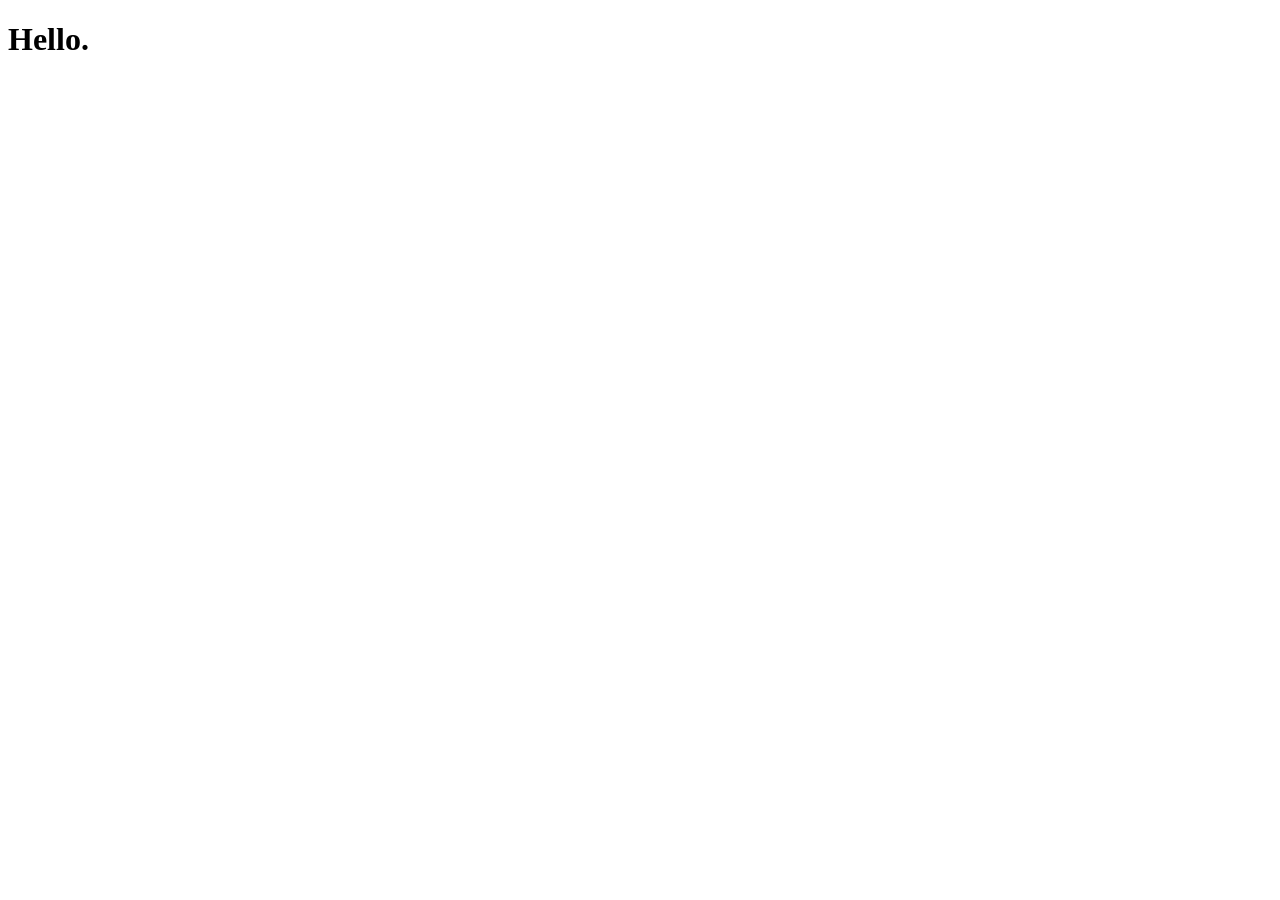
==== index.html @ de6c96b8 "Create index.html" ====
<!DOCTYPE html>
<html lang="vi">
<head>
    <meta charset="UTF-8">
    <meta name="viewport" content="width=device-width, initial-scale=1.0">
    <title>LeXuanHoa</title>
</head>
<body>
    <h1>Hello.</h1>
</body>
</html>
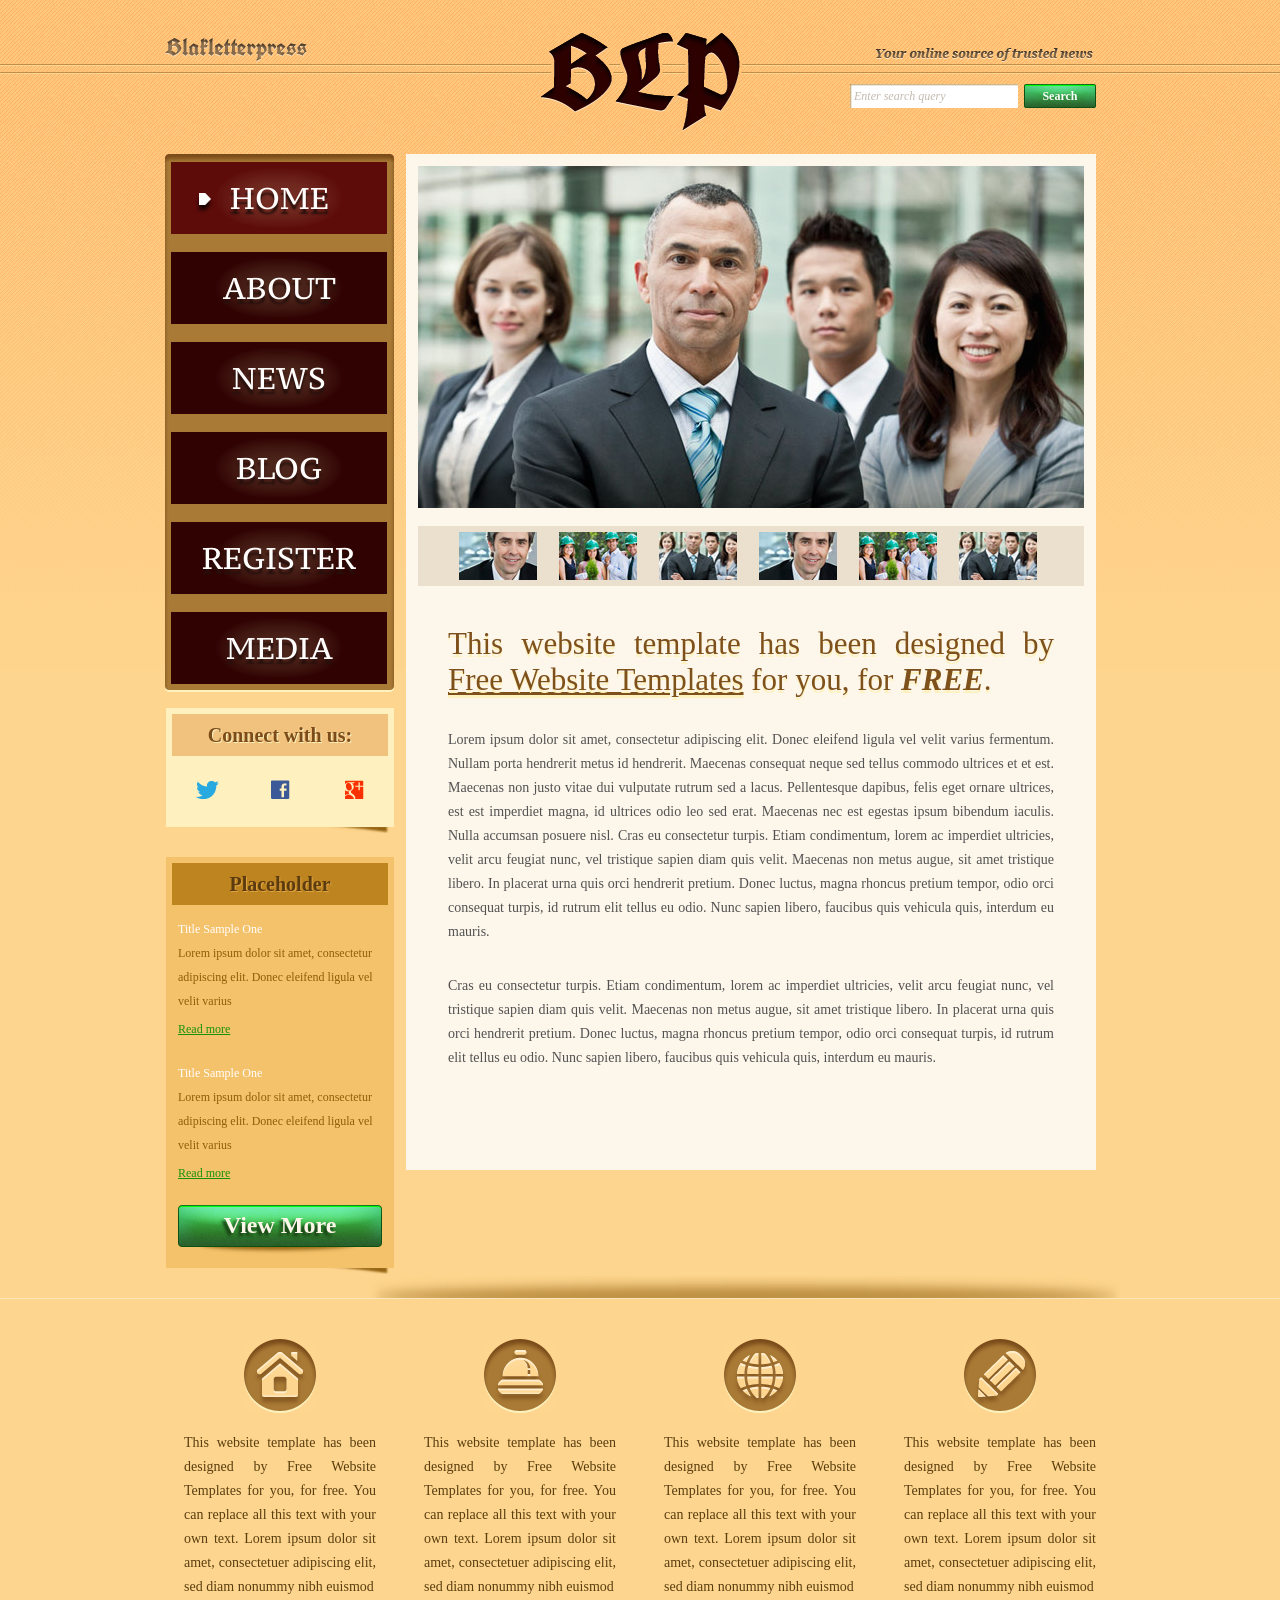
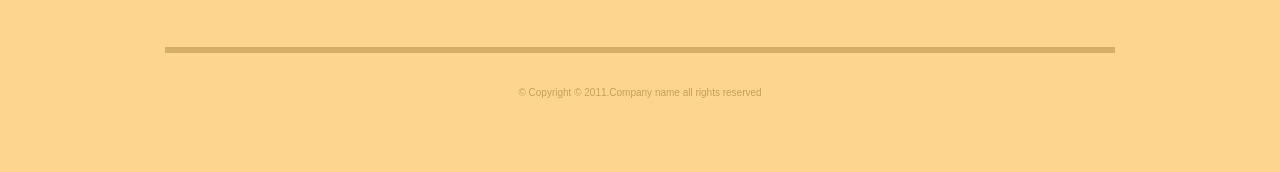
==== commit 111b346e: "xong" ====
--- a/index.html
+++ b/index.html
@@ -1,11 +1,155 @@
 <!DOCTYPE html>
-<html lang="vi">
+<!-- Website template by freewebsitetemplates.com -->
+<html>
 <head>
-    <meta charset="UTF-8">
-    <meta name="viewport" content="width=device-width, initial-scale=1.0">
-    <title>LeXuanHoa</title>
+	<meta charset="UTF-8">
+	<title>Blakletterpress Website Template</title>
+	<link rel="stylesheet" href="css/style.css" type="text/css">
 </head>
 <body>
-    <h1>Hello.</h1>
+	<div id="page">
+		<div id="header">
+			<div id="motto">
+				<a href="index.html" class="sitename"><img src="images/blakletterpress.png" height="24" width="142" alt="SiteName"></a>
+				<p>
+					<img src="images/header-text.png" height="14" width="218" alt="Text">
+				</p>
+			</div>
+			<div id="logo">
+				<a href="index.html"><img src="images/logo.png" alt="LOGO"></a>
+			</div>
+			<div id="searchbar">
+				<form action="#" method="post">
+					<input type="text" value="Enter search query" class="txtfield" onBlur="javascript:if(this.value==''){this.value=this.defaultValue;}" onFocus="javascript:if(this.value==this.defaultValue){this.value='';}">
+					<input type="submit" value="Search" class="btn">
+				</form>
+			</div>
+		</div>
+		<div id="contents">
+			<div id="main">
+				<div id="gallery">
+					<div>
+						<img src="images/team-large.jpg" alt="Img">
+					</div>
+					<ul>
+						<li>
+							<img src="images/smiling.jpg" alt="Img">
+						</li>
+						<li>
+							<img src="images/ecofriends.jpg" alt="Img">
+						</li>
+						<li>
+							<img src="images/team.jpg" alt="Img">
+						</li>
+						<li>
+							<img src="images/smiling.jpg" alt="Img">
+						</li>
+						<li>
+							<img src="images/ecofriends.jpg" alt="Img">
+						</li>
+						<li>
+							<img src="images/team.jpg" alt="Img">
+						</li>
+					</ul>
+				</div>
+				<div class="body">
+					<h1>This website template has been designed by <a href="http://www.freewebsitetemplates.com/">Free Website Templates</a> for you, for <em>free</em>.</h1>
+					<p>
+						Lorem ipsum dolor sit amet, consectetur adipiscing elit. Donec eleifend ligula vel velit varius fermentum. Nullam porta hendrerit metus id hendrerit. Maecenas consequat neque sed tellus commodo ultrices et et est. Maecenas non justo vitae dui vulputate rutrum sed a lacus. Pellentesque dapibus, felis eget ornare ultrices, est est imperdiet magna, id ultrices odio leo sed erat. Maecenas nec est egestas ipsum bibendum iaculis. Nulla accumsan posuere nisl. Cras eu consectetur turpis. Etiam condimentum, lorem ac imperdiet ultricies, velit arcu feugiat nunc, vel tristique sapien diam quis velit. Maecenas non metus augue, sit amet tristique libero. In placerat urna quis orci hendrerit pretium. Donec luctus, magna rhoncus pretium tempor, odio orci consequat turpis, id rutrum elit tellus eu odio. Nunc sapien libero, faucibus quis vehicula quis, interdum eu mauris.
+					</p>
+					<p>
+						Cras eu consectetur turpis. Etiam condimentum, lorem ac imperdiet ultricies, velit arcu feugiat nunc, vel tristique sapien diam quis velit. Maecenas non metus augue, sit amet tristique libero. In placerat urna quis orci hendrerit pretium. Donec luctus, magna rhoncus pretium tempor, odio orci consequat turpis, id rutrum elit tellus eu odio. Nunc sapien libero, faucibus quis vehicula quis, interdum eu mauris.
+					</p>
+				</div>
+			</div>
+			<div id="sidebar">
+				<div id="navigation">
+					<div>
+						<ul>
+							<li class="selected">
+								<a href="index.html">Home</a>
+							</li>
+							<li>
+								<a href="about.html">About</a>
+							</li>
+							<li>
+								<a href="news.html">News</a>
+							</li>
+							<li>
+								<a href="blog.html">Blog</a>
+							</li>
+							<li>
+								<a href="register.html">Register</a>
+							</li>
+							<li>
+								<a href="media.html">Media</a>
+							</li>
+						</ul>
+					</div>
+				</div>
+				<div class="section">
+					<div id="connect">
+						<h2>Connect with us:</h2>
+						<a href="http://freewebsitetemplates.com/go/twitter/" target="_blank" class="twitter"></a> <a href="http://freewebsitetemplates.com/go/facebook/" target="_blank" class="facebook"></a> <a href="http://freewebsitetemplates.com/go/googleplus/" target="_blank" class="googleplus"></a>
+					</div>
+				</div>
+				<div class="section">
+					<div id="posts">
+						<h2>Placeholder</h2>
+						<ul>
+							<li>
+								<h5>Title Sample One</h5>
+								<p>
+									Lorem ipsum dolor sit amet, consectetur adipiscing elit. Donec eleifend ligula vel velit varius
+								</p>
+								<a href="news.html" class="more">Read more</a>
+							</li>
+							<li>
+								<h5>Title Sample One</h5>
+								<p>
+									Lorem ipsum dolor sit amet, consectetur adipiscing elit. Donec eleifend ligula vel velit varius
+								</p>
+								<a href="news.html" class="more">Read more</a>
+							</li>
+						</ul>
+						<a href="news.html" class="btn2">View More</a>
+					</div>
+				</div>
+			</div>
+		</div>
+		<div id="footer">
+			<div>
+				<ul id="featured">
+					<li>
+						<a href="index.html" class="home"></a>
+						<p>
+							This website template has been designed by Free Website Templates for you, for free. You can replace all this text with your own text. Lorem ipsum dolor sit amet, consectetuer adipiscing elit, sed diam nonummy nibh euismod
+						</p>
+					</li>
+					<li>
+						<a href="index.html" class="bell"></a>
+						<p>
+							This website template has been designed by Free Website Templates for you, for free. You can replace all this text with your own text. Lorem ipsum dolor sit amet, consectetuer adipiscing elit, sed diam nonummy nibh euismod
+						</p>
+					</li>
+					<li>
+						<a href="index.html" class="globe"></a>
+						<p>
+							This website template has been designed by Free Website Templates for you, for free. You can replace all this text with your own text. Lorem ipsum dolor sit amet, consectetuer adipiscing elit, sed diam nonummy nibh euismod
+						</p>
+					</li>
+					<li>
+						<a href="index.html" class="pencil"></a>
+						<p>
+							This website template has been designed by Free Website Templates for you, for free. You can replace all this text with your own text. Lorem ipsum dolor sit amet, consectetuer adipiscing elit, sed diam nonummy nibh euismod
+						</p>
+					</li>
+				</ul>
+				<p id="footnote">
+					© Copyright © 2011.Company name all rights reserved
+				</p>
+			</div>
+		</div>
+	</div>
 </body>
-</html>
+</html>
--- a/css/style.css
+++ b/css/style.css
@@ -0,0 +1,479 @@
+/* Website template by freewebsitetemplates.com */
+@font-face {
+	font-family: 'PTSerif-Caption';
+	src: url('../fonts/PT_Serif-Caption-Web-Regular.eot');
+	src: local('☺'), url('../fonts/PT_Serif-Caption-Web-Regular.woff') format('woff'), url('../fonts/PT_Serif-Caption-Web-Regular.ttf') format('truetype'), url('../fonts/PT_Serif-Caption-Web-Regular.svg') format('svg');
+	font-weight: normal;
+	font-style: normal;
+}
+@font-face {
+	font-family: 'UnifrakturCook-Bold';
+	src: url('../fonts/UnifrakturCook-Bold.eot');
+	src: local('☺'), url('../fonts/UnifrakturCook-Bold.woff') format('woff'), url('../fonts/UnifrakturCook-Bold.ttf') format('truetype'), url('../fonts/UnifrakturCook-Bold.svg') format('svg');
+	font-weight: normal;
+	font-style: normal;
+}
+body {
+	background: #fed58e url(../images/bg-body.png) repeat-x left top;
+	font-family: Georgia, "Times New Roman", Times, serif;
+	margin: 0;
+}
+#background {
+}
+#page {
+	width: 960px;
+	margin: 0 auto;
+}
+img {
+	border: 0;
+}
+/*------------------------------ SPRITES ------------------------------*/
+.btn, .btn2, #searchbar form input.txtfield, #navigation li, #navigation li a:hover, #navigation li.selected a {
+	background: url(../images/interface.png) no-repeat;
+}
+#navigation, #navigation > div, #navigation ul {
+	background-image: url(../images/bg-navigation.png);
+	background-repeat: no-repeat;
+}
+#connect > a, #featured li > a {
+	background: url(../images/icons.png) no-repeat;
+}
+.btn {
+	background-position: -178px 0;
+	color: #fcfefc;
+	cursor: pointer;
+	font-family: Georgia, "Times New Roman", Times, serif;
+	font-size: 12px;
+	font-weight: bold;
+	height: 24px;
+	line-height: 24px;
+	width: 72px;
+	padding: 0 0 4px;
+	text-align: center;
+}
+.btn:hover {
+	background-position: -260px 0;
+}
+.btn2 {
+	background-position: 0 -32px;
+	display: block;
+	color: #fdf6ea;
+	font-family: Georgia, "Times New Roman", Times, serif;
+	font-size: 24px;
+	font-weight: bold;
+	height: 51px;
+	line-height: 40px;
+	width: 204px;
+	text-align: center;
+	text-decoration: none;
+	text-shadow: -3px 3px 3px #173c13;
+}
+.btn2:hover {
+	background-position: -216px -31px;
+}
+/*------------------------------ HEADER ------------------------------*/
+#header {
+	height: 106px;
+	padding: 24px 0;
+	text-align: center;
+	position: relative
+}
+/** motto **/
+#motto {
+	text-align: right;
+	padding: 13px 27px 15px 0;
+}
+a.sitename {
+	float: left;
+	display: inline-block;
+	font-family: "UnifrakturCook-Bold";
+	font-size: 24px;
+	height: 24px;
+	margin-left: 5px;
+}
+#motto p {
+	display: inline-block;
+	height: 24px;
+	line-height: 24px;
+	margin: 8px 0 0;
+}
+/** Logo **/
+#logo {
+	display: inline-block;
+	position: absolute;
+	left: 360px;
+	top: 24px;
+}
+/** Searchbar **/
+#searchbar {
+	padding: 0 24px 15px 0;
+	text-align: right;
+}
+#searchbar form {
+	display: inline-block;
+*float: right; /** Needed for IE7 **/
+}
+#searchbar form input {
+	float: left;
+	border: 0;
+	margin: 0;
+}
+#searchbar input.txtfield {
+	background-position: 0 0;
+	color: #c3baaf;
+	font-family: Georgia, "Times New Roman", Times, serif;
+	font-size: 12px;
+	font-style: italic;
+	height: 24px;
+	line-height: 24px;
+	width: 160px;
+	margin: 0 6px 0 0;
+	padding: 0 4px;
+}
+/*------------------------------ CONTENTS ------------------------------*/
+#contents {
+	background: url(../images/content-shadow.png) no-repeat right bottom;
+*display: inline-block; /** Needed for IE7 **/
+}
+#contents:after {
+	clear:both;
+	content:"";
+	display:block;
+	height:0;
+	line-height:0;
+	visibility:hidden;
+}
+#contents h1 {
+	color: #7e501c;
+	font-size: 31px;
+	font-weight: normal;
+	margin: 0 0 30px;
+	text-align: justify;
+	text-shadow: 0 3px #fdf2be;
+}
+#contents h1 a {
+	color: #7e501c;
+}
+#contents h1 em {
+	font-weight: bold;
+	text-transform: uppercase;
+}
+#contents h2 {
+	font-size: 20px;
+	line-height: 42px;
+	margin: 0 0 24px;
+	text-align: center;
+}
+#contents h3 {
+	color: #300302;
+	font-size: 18px;
+	line-height: 24px;
+	margin: 0 0 0;
+	text-transform: uppercase;
+}
+#contents h4 {
+	color: #300302;
+	font-size: 14px;
+	line-height: 24px;
+	margin: 0;
+}
+#contents p {
+	color: #525252;
+	font-size: 14px;
+	line-height: 24px;
+	margin: 0;
+	padding: 0 0 30px;
+	text-align: justify;
+}
+#contents p a {
+	color: #525252;
+}
+#contents p a:hover {
+	color: #e19320;
+}
+/** MAIN **/
+#main {
+	float: right;
+	background-color: #fdf6ea;
+	min-height: 982px;
+	width: 666px;
+	margin: 0 24px 0 12px;
+	padding: 12px 12px 22px;
+}
+#main div.body {
+	padding: 0 30px;
+}
+/** list **/
+#list {
+	list-style: none;
+	margin: 30px 0;
+	padding: 0;
+}
+#list li {
+	display: inline-block;
+	width: 100%;
+	margin: 0 0 54px;
+}
+#list span.time {
+	float: right;
+	font-size: 12px;
+	font-weight: bold;
+	margin: 7px 0 0;
+}
+#list li p {
+	padding-bottom: 0;
+}
+#list li a.more {
+	float: right;
+	color: #300302;
+	font-size: 14px;
+	font-style: italic;
+}
+#list li a.more:hover {
+	color: #097a07;
+}
+/** pagination **/
+#pagination {
+	font-family: Arial, Helvetica, sans-serif;
+	font-size: 12px;
+	text-align: center;
+}
+#pagination a {
+	color: #a2a2a1;
+	margin: 0 3px;
+	padding: 0 2px;
+	text-decoration: none;
+}
+#pagination a:hover {
+	color: #be841f;
+}
+/** gallery **/
+#gallery {
+	margin: 0 0 36px;
+}
+#gallery > div {
+	margin: 0 0 14px;
+}
+#gallery ul {
+	background-color: #ebe0ce;
+	display: inline-block;
+	list-style: none;
+	width: 606px;
+	margin: 0;
+	padding: 6px 30px;
+}
+#gallery ul li {
+	float: left;
+	cursor: pointer;
+	height: 48px;
+	width: 78px;
+	margin: 0 11px;
+}
+#gallery ul li:hover {
+	filter:alpha(opacity=80);
+	opacity: 0.8;
+}
+/** SIDEBAR **/
+#sidebar {
+	float: left;
+	height: auto;
+	width: 229px;
+	margin-left: 5px;
+}
+#sidebar div.section {
+	background: url(../images/box-shadow-bottom.png) no-repeat left bottom;
+	margin: 0 0 24px;
+	padding: 0 0 6px;
+}
+/** Navigation **/
+#navigation {
+	background-position: -468px bottom;
+	margin: 0 0 16px;
+	padding: 0 0 8px;
+}
+#navigation > div {
+	background-position: 0 top;
+	padding: 8px 0 0;
+}
+#navigation ul {
+	background-position: -234px top;
+	background-repeat: repeat-y;
+	list-style: none;
+	margin: 0;
+	padding: 0 6px;
+}
+#navigation li {
+	background-position: 0 -90px;
+	height: 72px;
+	width: 216px;
+	margin-top: 18px;
+}
+#navigation li:hover, #navigation li.selected {
+	background-position: -226px -90px;
+}
+#navigation li:first-child {
+	margin-top: 0;
+}
+#navigation li a {
+	color: #fffefd;
+	display: block;
+	font: 30px/72px "PTSerif-Caption";
+	text-align: center;
+	text-decoration: none;
+	text-transform: uppercase;
+	text-shadow: 0 5px 2px #27100c;
+}
+#navigation li a:hover, #navigation li.selected a {
+	background-position: 24px -162px;
+}
+/** connect **/
+#connect {
+	background-color: #fef1bf;
+	margin-left: 1px;
+	padding: 6px;
+}
+#connect h2 {
+	background-color: #f0c27e;
+	color: #7b4c1a;
+	text-shadow: 1px 1px #fdf2be;
+}
+#connect > a {
+	display: inline-block;
+	height: 19px;
+	width: 23px;
+	margin: 0 24px 18px;
+}
+#connect a.twitter {
+	background-position: 0 0;
+}
+#connect a.facebook {
+	background-position: -72px 0;
+	width: 19px;
+}
+#connect a.googleplus {
+	background-position: -141px 0;
+	width: 22px;
+}
+/** Post **/
+#posts {
+	background-color: #f4c26b;
+	margin-left: 1px;
+	padding: 6px;
+}
+#posts h2 {
+	background-color: #be841f;
+	color: #5c3b10;
+	margin-bottom: 12px;
+	text-shadow: 1px 1px #dfa643;
+}
+#posts ul {
+	list-style: none;
+	margin: 0;
+	padding: 0 6px;
+	overflow: hidden;
+}
+#posts li {
+	margin: 0 0 24px;
+}
+#posts h5 {
+	color: #fff;
+	font-size: 12px;
+	font-weight: normal;
+	line-height: 24px;
+	margin: 0;
+}
+#posts p {
+	color: #8f5e08;
+	font-size: 12px;
+	padding-bottom: 6px;
+	text-align: left;
+}
+#posts a.more {
+	color: #199209;
+	font-size: 12px;
+}
+#posts a.more:hover {
+	color: #bb8528;
+}
+#posts a.btn2 {
+	margin: 0 auto 6px;
+}
+/** hover states **/
+#contents h1 a:hover, #posts p a:hover {
+	text-decoration: none;
+}
+/*------------------------------ FOOTER ------------------------------*/
+#footer {
+	border-top: 1px solid #ffe6bc;
+	width: 100%;
+	padding: 40px 0;
+	position: absolute;
+	left: 0;
+}
+#footer > div {
+	width: 960px;
+	margin: 0 auto;
+}
+/** featured **/
+#featured {
+	display: inline-block;
+	list-style: none;
+	margin: 0 0 30px;
+	padding: 0;
+}
+#featured li {
+	float: left;
+	width: 192px;
+	margin: 0 24px;
+}
+#featured li > a {
+	display: block;
+	height: 74px;
+	width: 72px;
+	margin: 0 auto 18px;
+}
+#featured li a.home {
+	background-position: -91px -27px;
+}
+#featured li a.bell {
+	background-position: -91px -112px;
+}
+#featured li a.globe {
+	background-position: -91px -196px;
+}
+#featured li a.pencil {
+	background-position: -91px -280px;
+}
+#featured li a.home:hover {
+	background-position: 0 -27px;
+}
+#featured li a.bell:hover {
+	background-position: 0 -112px;
+}
+#featured li a.globe:hover {
+	background-position: 0 -196px;
+}
+#featured li a.pencil:hover {
+	background-position: 0 -280px;
+}
+#featured li p {
+	color: #593e0f;
+	font: 14px/24px "Times New Roman", Times, serif;
+	text-align: justify;
+}
+#featured li p a {
+	color: #593e0f;
+}
+#featured li p a:hover {
+	color: #bb8528;
+}
+#footnote {
+	color: #c89f59;
+	font-family: "Trebuchet MS", Arial, Helvetica, sans-serif;
+	font-size: 10px;
+	width: 950px;
+	border-top: 6px solid #d6ae6a;
+	margin: 0 auto;
+	padding: 34px 0;
+	text-align: center;
+}
